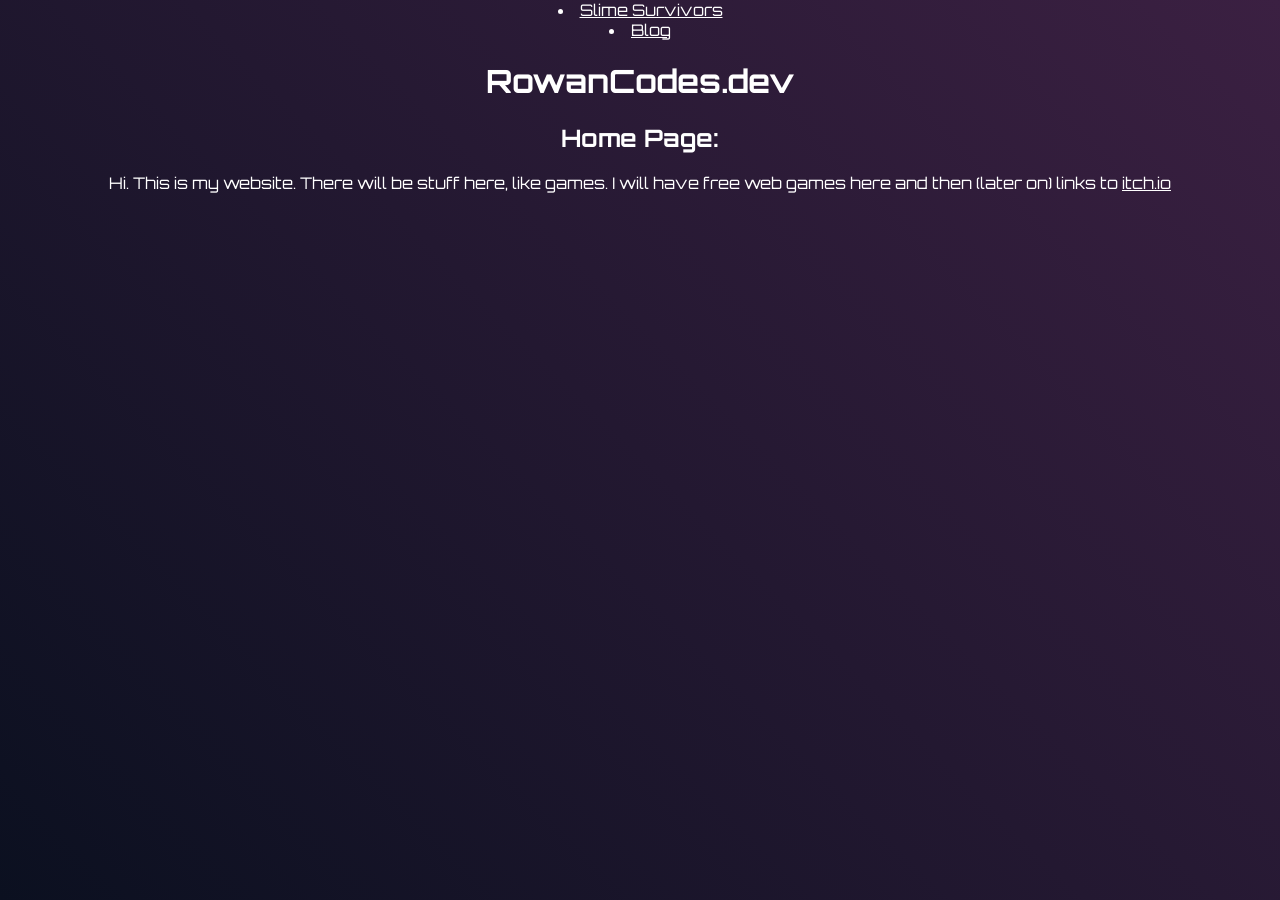
==== index.html @ c578977a "Move Slime Survivors files into slimesurvivors/ Reorganize project by moving the Slime Survivors gam" ====
<!DOCTYPE html>
<html lang="en">
<head>
    <script async src="https://www.googletagmanager.com/gtag/js?id=G-9ZG95C5QFY"></script>
    <script>
        window.dataLayer = window.dataLayer || [];
        function gtag(){dataLayer.push(arguments);}
        gtag('js', new Date());

        gtag('config', 'G-9ZG95C5QFY');
    </script>
    <meta charset="UTF-8">
    <meta name="viewport" content="width=device-width, initial-scale=1.0">
    <link rel="stylesheet" href="style.css">
    <link rel="icon" type="image/png" href="/icon1.png">
    <title>RowanCodes.dev</title>
</head>
<body>
<nav aria-label="Navigation"><li><a href = "/slimesurvivors/info.html">Slime Survivors</a></li><li><a href = "https://blog.rowancodes.dev">Blog</a></li></nav>
<h1>RowanCodes.dev</h1>
<h2>Home Page:</h2>
<p>Hi. This is my website. There will be stuff here, like games. I will have free web games here and then (later on) links to <a href = "https://www.itch.io">itch.io</a></p>
</body>
</html>
---- style.css ----
@font-face {
  font-family: 'Orbitron';
  src: url('Orbitron.ttf') format('truetype');
}

body {
  margin: 0;
  height: 100vh;
  background: linear-gradient(45deg, #0B1020, #3B2042);
  background-color: #0B1020;
  color: #FFFFFF;
  font-family: "Orbitron";
  text-align: center;
}
a {
  color: #FFFFFF
}
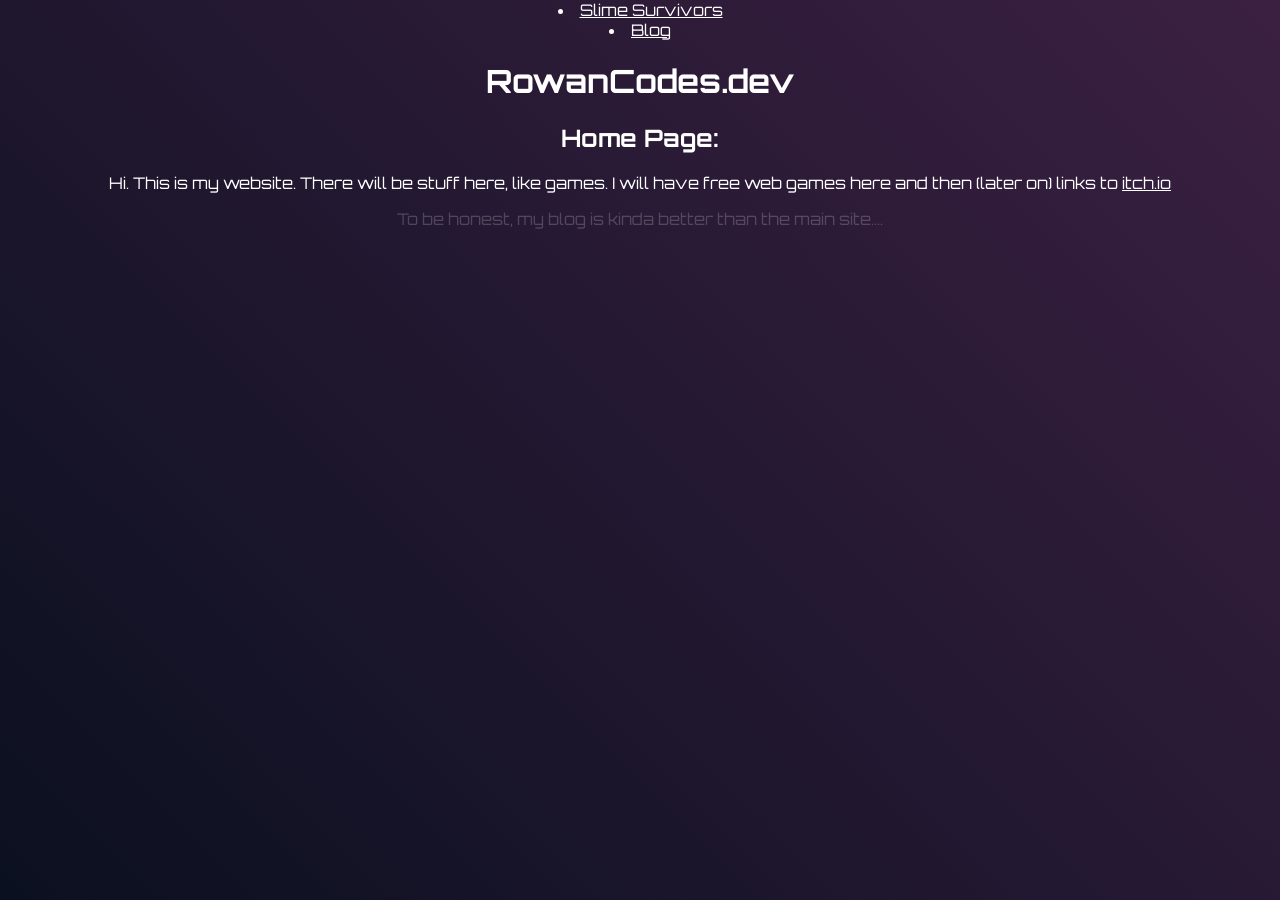
==== commit 038400d0: "Add translucent paragraph and CSS fix Insert a new paragraph with class "transparent" into index.htm" ====
--- a/index.html
+++ b/index.html
@@ -16,9 +16,10 @@
     <title>RowanCodes.dev</title>
 </head>
 <body>
-<nav aria-label="Navigation"><li><a href = "/slimesurvivors/info.html">Slime Survivors</a></li><li><a href = "https://blog.rowancodes.dev">Blog</a></li></nav>
+<nav aria-label="Navigation"><li><a href = "/game1">Slime Survivors</a></li><li><a href = "https://blog.rowancodes.dev">Blog</a></li></nav>
 <h1>RowanCodes.dev</h1>
 <h2>Home Page:</h2>
 <p>Hi. This is my website. There will be stuff here, like games. I will have free web games here and then (later on) links to <a href = "https://www.itch.io">itch.io</a></p>
+<p class="transparent">To be honest, my blog is kinda better than the main site....</p>
 </body>
 </html>
--- a/style.css
+++ b/style.css
@@ -14,4 +14,7 @@
 }
 a {
   color: #FFFFFF
+}
+.transparent {
+   opacity: 0.2;
 }
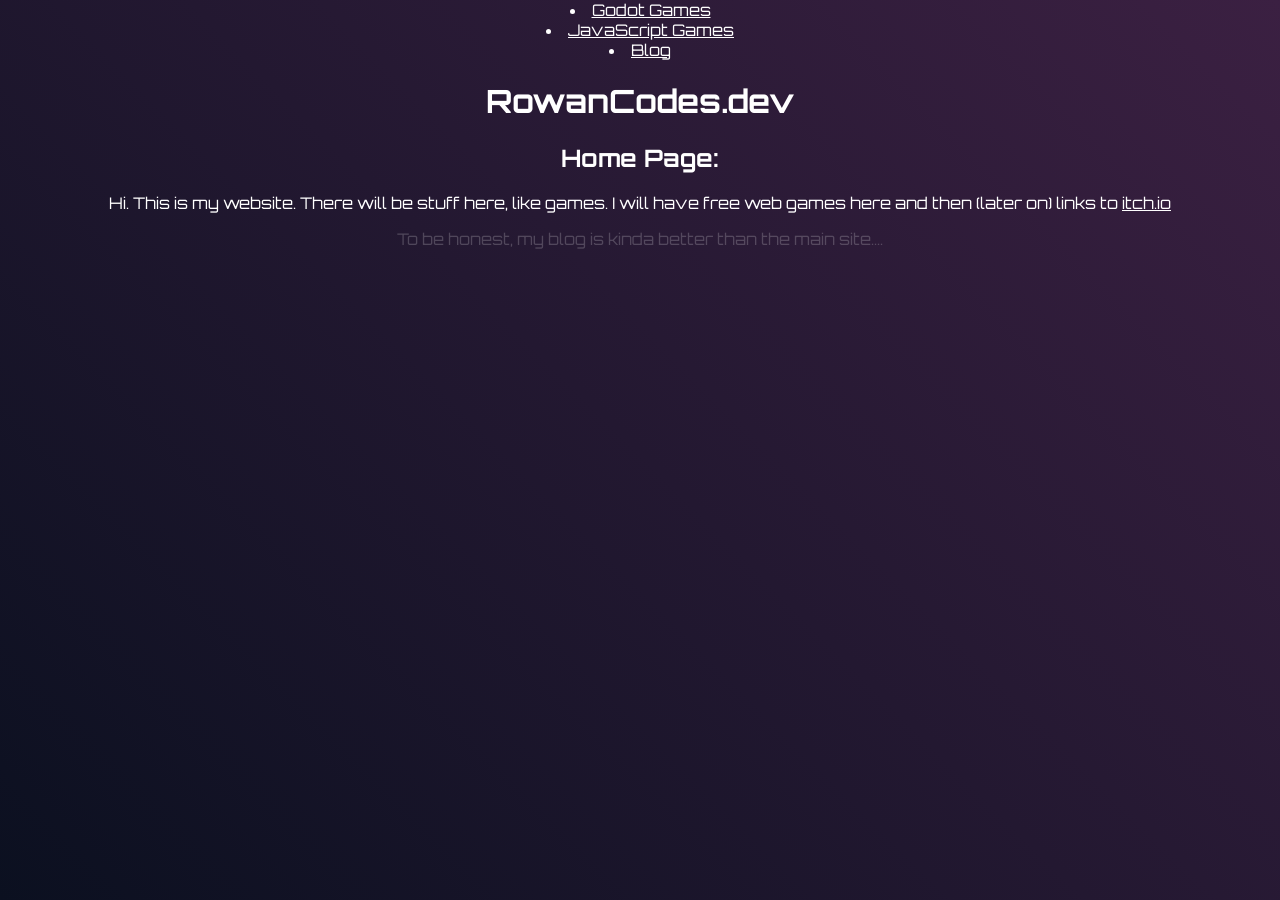
==== commit baaaabf7: "Add site nav and RPS loss tracking Add consistent navigation links across pages (homepage, Godot Gam" ====
--- a/index.html
+++ b/index.html
@@ -16,7 +16,7 @@
     <title>RowanCodes.dev</title>
 </head>
 <body>
-<nav aria-label="Navigation"><li><a href = "/game1">Slime Survivors</a></li><li><a href = "https://blog.rowancodes.dev">Blog</a></li></nav>
+<nav aria-label="Navigation"><li><a href = "/godot-games">Godot Games</a></li><li><a href = "/js-games">JavaScript Games</a></li><li><a href = "https://blog.rowancodes.dev">Blog</a></li></nav>
 <h1>RowanCodes.dev</h1>
 <h2>Home Page:</h2>
 <p>Hi. This is my website. There will be stuff here, like games. I will have free web games here and then (later on) links to <a href = "https://www.itch.io">itch.io</a></p>
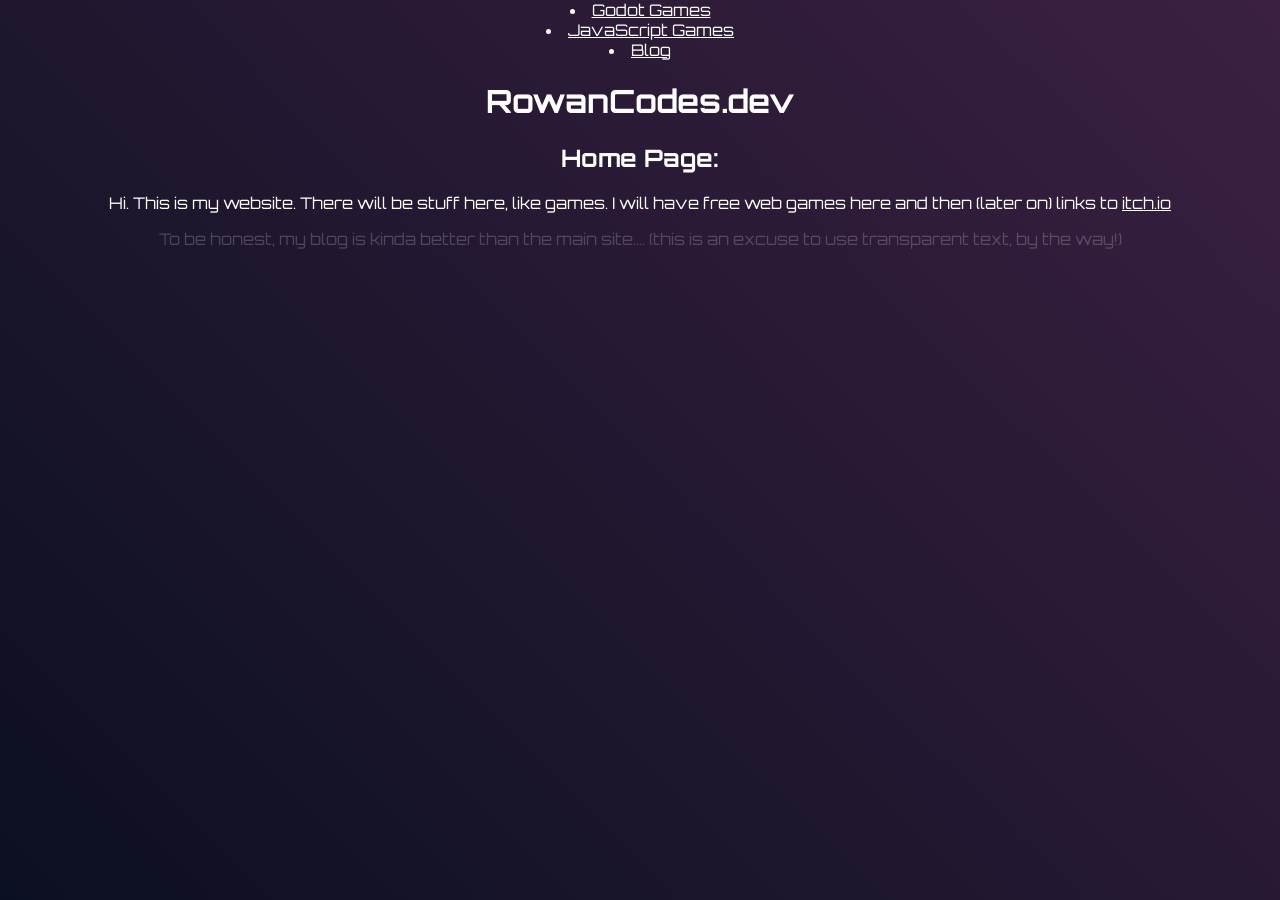
==== commit 17c24c0e: "Better Device Stuff Makes it work better on stuff like phones as otherwise the text is too tiny, add" ====
--- a/index.html
+++ b/index.html
@@ -13,13 +13,14 @@
     <meta name="viewport" content="width=device-width, initial-scale=1.0">
     <link rel="stylesheet" href="style.css">
     <link rel="icon" type="image/png" href="/icon1.png">
-    <title>RowanCodes.dev</title>
+    <title>RowanCodes.dev - Homepage</title>
+    <meta name="description" content="Free web games, projects, and tools by Rowan. New games added regularly, plus links to itch.io and more.">
 </head>
 <body>
 <nav aria-label="Navigation"><li><a href = "/godot-games">Godot Games</a></li><li><a href = "/js-games">JavaScript Games</a></li><li><a href = "https://blog.rowancodes.dev">Blog</a></li></nav>
 <h1>RowanCodes.dev</h1>
 <h2>Home Page:</h2>
 <p>Hi. This is my website. There will be stuff here, like games. I will have free web games here and then (later on) links to <a href = "https://www.itch.io">itch.io</a></p>
-<p class="transparent">To be honest, my blog is kinda better than the main site....</p>
+<p class="transparent">To be honest, my blog is kinda better than the main site.... (this is an excuse to use transparent text, by the way!)</p>
 </body>
 </html>
